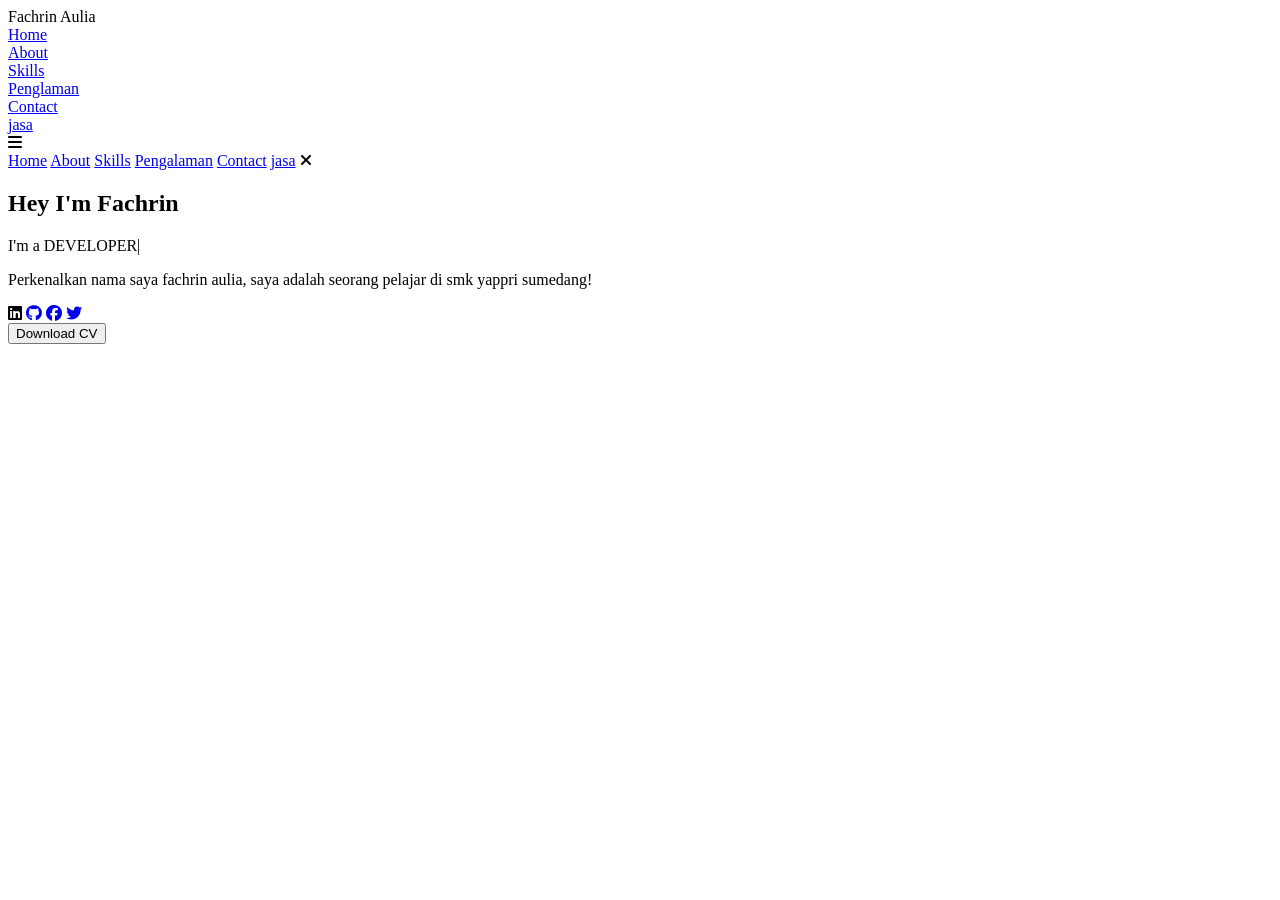
==== index.html @ 7fe9cb36 "Update index.html" ====
<!-- Subscrbe YouTube Tamzidan Mahdiyin  -->
<!DOCTYPE html>
<html lang="en">

<head>

    <!-- Pengaturan karakter encoding untuk mendukung semua karakter Unicode -->
    <meta charset="UTF-8">

    <!-- Pengaturan viewport untuk responsivitas pada perangkat mobile -->
    <meta name="viewport" content="width=device-width, initial-scale=1.0">

    <!-- 
      Import Font Awesome untuk ikon sosial media dan navigasi
      Versi 6.5.1 dipilih untuk fitur dan ikon terbaru 
    -->
    <link rel="stylesheet" href="https://cdnjs.cloudflare.com/ajax/libs/font-awesome/6.5.1/css/all.min.css">

    <!-- 
      Import AOS (Animate On Scroll) library
      Digunakan untuk membuat animasi scroll yang menarik 
    -->
    <link rel="stylesheet" href="https://unpkg.com/aos@next/dist/aos.css" />

    <!-- Import file CSS custom untuk styling tambahan -->
    <link rel="stylesheet" href=".css/style.css">
    <title>Portfolio Website</title>
</head>

<body>

    <!-- 
      Navigation Section
      - Menggunakan sistem grid untuk layout
      - Includes logo dan menu navigasi
      - Responsive dengan hamburger menu untuk mobile 
    -->
    <nav>
        <div class="nav-container">

            <!-- 
              Logo dengan animasi zoom-in
              data-aos-duration: 1500ms untuk animasi yang smooth 
            -->
            <div class="logo" data-aos="zoom-in" data-aos-duration="1500">
                Fachrin <span>Aulia</span>
            </div>

            <!-- 
              Navigation Links
              - Menggunakan fade-up animation dengan delays bertingkat
              - Active class untuk halaman yang sedang aktif 
            -->
            <div class="links">
                <div class="link active" data-aos="fade-up" data-aos-duration="1500" data-aos-delay="100"><a
                        href="index.html">Home</a></div>
                <div class="link" data-aos="fade-up" data-aos-duration="1500" data-aos-delay="200"><a
                        href="about.html">About</a></div>
                <div class="link" data-aos="fade-up" data-aos-duration="1500" data-aos-delay="300"><a
                        href="skill.html">Skills</a></div>
                <div class="link" data-aos="fade-up" data-aos-duration="1500" data-aos-delay="400"><a
                        href="service.html">Penglaman</a></div>
                <div class="link" data-aos="fade-up" data-aos-duration="1500" data-aos-delay="500"><a
                        href="contact.html">Contact</a></div>
                <div class="link" data-aos="fade-up" data-aos-duration="1500" data-aos-delay="500"><a
                        href="personal.html">jasa</a></div>
                
            </div>
        </div>

        <!-- 
          Hamburger Menu Icon
          - Muncul pada tampilan mobile
          - Menggunakan Font Awesome icon
          - onClick handler untuk membuka menu 
        -->
        <i class="fa-solid fa-bars hamburg" onclick="hamburg()"></i>

        <!-- 
          Dropdown Menu untuk Mobile
          - Berisi link navigasi yang sama
          - Muncul ketika hamburger menu diklik
          - Includes tombol close (x) 
        -->
        <div class="dropdown">
            <div class="links">
                <a href="index.html">Home</a>
                <a href="about.html">About</a>
                <a href="skill.html">Skills</a>
                <a href="service.html">Pengalaman</a>
                <a href="contact.html">Contact</a> 
                <a href="personal.html">jasa</a> 
                <i class="fa-solid fa-xmark cancel" onclick="cancel()"></i>
            </div>
        </div>
    </nav>

    <!-- 
      Main Content Section
      - Menggunakan grid untuk layout dua kolom
      - Includes teks intro dan gambar profil 
    -->
    <section>
        <div class="main-container">
            <!-- 
              Content Container
              - Berisi heading, typewriter effect, dan social links
              - Setiap elemen memiliki animasi AOS yang berbeda 
            -->
            <div class="content">
                <!-- Heading dengan fade-left animation -->
                <h1 data-aos="fade-left" data-aos-duration="1500" data-aos-delay="700">Hey I'm <span>Fachrin</span>
                </h1>

                <!-- 
                  Typewriter Effect
                  - Menggunakan JavaScript untuk animasi ketik
                  - Fade-right animation untuk container 
                -->
                <div data-aos="fade-right" data-aos-duration="1500" data-aos-delay="900" class="typewriter">I'm a <span
                        class="typewriter-text"></span><label for="">|</label></div>

                <!-- Paragraf deskripsi dengan flip-down animation -->
                <p data-aos="flip-down" data-aos-duration="1500" data-aos-delay="1100">Perkenalkan nama saya fachrin aulia, saya adalah seorang pelajar di smk yappri sumedang!</p>

                <!-- 
                  Social Media Links
                  - Menggunakan Font Awesome icons
                  - Fade-up animation dengan delays bertingkat 
                -->
                <div class="social-links">
                    <a data-aos="fade-up" data-aos-duration="1500" data-aos-delay="1300"><i
                            class="fa-brands fa-linkedin"></i></a>
                    <a href="#" data-aos="fade-up" data-aos-duration="1500" data-aos-delay="1400"><i
                            class="fa-brands fa-github"></i></a>
                    <a href="#" data-aos="fade-up" data-aos-duration="1500" data-aos-delay="1500"><i
                            class="fa-brands fa-facebook"></i></a>
                    <a href="#" data-aos="fade-up" data-aos-duration="1500" data-aos-delay="1600"><i
                            class="fa-brands fa-twitter"></i></a>
                </div>

                <!-- 
                  Download CV Button
                  - Zoom-out animation dengan delay terpanjang
                  - Styling didefinisikan di CSS 
                -->
                <div class="btn" data-aos="zoom-out" data-aos-duration="1500" data-aos-delay="1800">
                    <button>Download CV</button>
                </div>
            </div>

            <!-- 
              Image Container
              - Menggunakan zoom-in animation
              - Durasi lebih panjang (3000ms) untuk efek dramatic 
            -->
            <div class="image" data-aos="zoom-in" data-aos-duration="3000">
                <img src="foto.jpeg" alt="">
            </div>
        </div>
    </section>

    <!-- 
      Script Imports
      - AOS library untuk animasi
      - Custom JavaScript untuk fungsionalitas tambahan 
    -->
    <script src="https://unpkg.com/aos@next/dist/aos.js"></script>
    <script>
        // Inisialisasi AOS dengan offset 0 untuk trigger tepat waktu
        AOS.init({ offset: 0, });
    </script>
    <script src="/js/script.js"></script>
</body>

</html>
<!-- Subscrbe YouTube Tamzidan Mahdiyin  -->
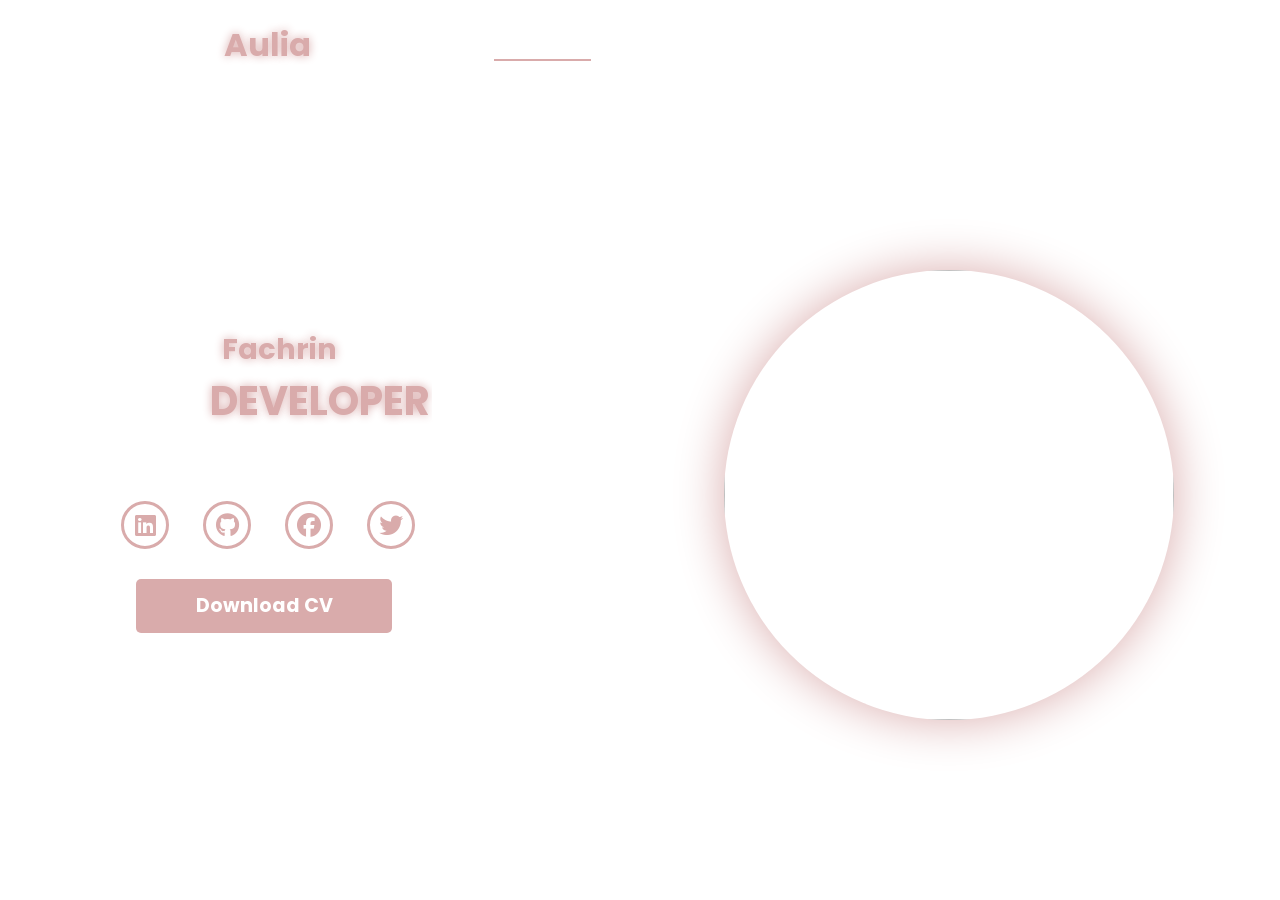
==== commit 6ed0d60d: "Update index.html" ====
--- a/index.html
+++ b/index.html
@@ -23,7 +23,7 @@
     <link rel="stylesheet" href="https://unpkg.com/aos@next/dist/aos.css" />
 
     <!-- Import file CSS custom untuk styling tambahan -->
-    <link rel="stylesheet" href=".css/style.css">
+    <link rel="stylesheet" href="css/style.css">
     <title>Portfolio Website</title>
 </head>
 
@@ -59,12 +59,11 @@
                 <div class="link" data-aos="fade-up" data-aos-duration="1500" data-aos-delay="300"><a
                         href="skill.html">Skills</a></div>
                 <div class="link" data-aos="fade-up" data-aos-duration="1500" data-aos-delay="400"><a
-                        href="service.html">Penglaman</a></div>
+                        href="service.html">Pengalaman</a></div>
                 <div class="link" data-aos="fade-up" data-aos-duration="1500" data-aos-delay="500"><a
                         href="contact.html">Contact</a></div>
-                <div class="link" data-aos="fade-up" data-aos-duration="1500" data-aos-delay="500"><a
-                        href="personal.html">jasa</a></div>
-                
+                 <div class="link" data-aos="fade-up" data-aos-duration="1500" data-aos-delay="500"><a
+                        href="contact.html">Personal</a></div>
             </div>
         </div>
 
@@ -88,8 +87,8 @@
                 <a href="about.html">About</a>
                 <a href="skill.html">Skills</a>
                 <a href="service.html">Pengalaman</a>
-                <a href="contact.html">Contact</a> 
-                <a href="personal.html">jasa</a> 
+                <a href="contact.html">Contact</a>
+                <a href="pengalaman.html">Pengalaman</a>
                 <i class="fa-solid fa-xmark cancel" onclick="cancel()"></i>
             </div>
         </div>
@@ -155,7 +154,7 @@
               - Durasi lebih panjang (3000ms) untuk efek dramatic 
             -->
             <div class="image" data-aos="zoom-in" data-aos-duration="3000">
-                <img src="foto.jpeg" alt="">
+                <img src="img/foto.JPEG" alt="">
             </div>
         </div>
     </section>
@@ -170,7 +169,7 @@
         // Inisialisasi AOS dengan offset 0 untuk trigger tepat waktu
         AOS.init({ offset: 0, });
     </script>
-    <script src="/js/script.js"></script>
+    <script src="./js/script.js"></script>
 </body>
 
 </html>
--- a/css/style.css
+++ b/css/style.css
@@ -0,0 +1,278 @@
+/* Subscrbe YouTube Tamzidan Mahdiyin */
+
+@import url("https://fonts.googleapis.com/css2?family=Poppins:wght@100;200;300;400;500;600&display=swap");
+
+* {
+  padding: 0;
+  margin: 0;
+  font-family: "Poppins", sans-serif;
+  box-sizing: border-box;
+}
+body {
+  width: 100%;
+  height: 100vh;
+  background-image: url("tulip.jfif");
+  overflow: hidden;
+}
+nav {
+  width: 100%;
+  height: 10vh;
+  position: sticky;
+}
+
+.nav-container {
+  width: 100%;
+  height: 100%;
+  display: flex;
+  justify-content: space-around;
+  align-items: center;
+}
+
+/* Subscrbe YouTube Tamzidan Mahdiyin */
+
+.logo {
+  color: white;
+  font-size: 2rem;
+  font-weight: bold;
+}
+
+.logo span {
+  color: rgb(217, 171, 171);
+  text-shadow: 0 0 10px rgb(217, 171, 171);
+}
+
+.hamburg,
+.cancel {
+  cursor: pointer;
+  position: absolute;
+  right: 15px;
+  top: 10px;
+  color: white;
+  display: none;
+  font-size: clamp(2.5rem, 0.5rem + 5vw, 3rem);
+}
+
+.nav-container .links {
+  display: flex;
+}
+
+.nav-container .links a {
+  font-size: 1.2rem;
+  color: white;
+  margin: 0 20px;
+  text-decoration: none;
+  font-weight: 550;
+  transition: 0.3s linear;
+}
+
+.nav-container .links a:hover {
+   color: rgb(217, 171, 171);
+  border-bottom: 2px solid rgb(217, 171, 171);
+}
+
+.nav-container .links .active {
+  color: rgb(217, 171, 171);
+  border-bottom: 2px solid rgb(217, 171, 171);
+}
+
+.dropdown {
+  z-index: 100;
+  position: absolute;
+  top: 0;
+  transform: translateY(-500px);
+  width: 100%;
+  height: auto;
+  backdrop-filter: blur(4px) brightness(40%);
+  box-shadow: 0 0 20px black;
+  transition: 0.2s linear;
+}
+
+.dropdown .links a {
+  display: flex;
+  color: white;
+  text-decoration: none;
+  padding: 15px 0;
+  justify-content: center;
+  align-items: center;
+  transition: 0.2s linear;
+}
+
+.dropdown .links a:hover {
+  background-color: rgb(217, 171, 171);
+}
+
+section {
+  width: 100%;
+  height: 90vh;
+}
+
+.main-container {
+  width: 100%;
+  height: 100%;
+  display: flex;
+  justify-content: space-evenly;
+  align-items: center;
+}
+
+.main-container .content {
+  color: white;
+  width: 40%;
+  min-height: 100px;
+}
+
+/* Subscrbe YouTube Tamzidan Mahdiyin */
+
+.content h1 {
+  font-size: clamp(1rem, 1rem + 5vw, 1.8rem);
+}
+
+.content h1 span {
+  font-weight: 700;
+  text-shadow: 0 0 10px rgb(217, 171, 171);
+   color: rgb(217, 171, 171);
+}
+
+.content .typewriter {
+  font-size: clamp(1rem, 1rem + 5vw, 2.5rem);
+  font-weight: 700;
+}
+
+.typewriter span {
+   color: rgb(217, 171, 171);
+  text-shadow: 0 0 10px rgb(217, 171, 171);
+}
+
+.content p {
+  font-size: clamp(0, 4rem, 0.2rem + 9vw, 1rem);
+  margin: 10px 0;
+}
+
+.social-links i {
+  display: inline-flex;
+  justify-content: center;
+  align-items: center;
+  width: 3rem;
+  height: 3rem;
+  background-color: transparent;
+  border: 0.2rem solid rgb(217, 171, 171);
+  border-radius: 50%;
+   color: rgb(217, 171, 171);
+  margin: 0 15px;
+  font-size: 1.5rem;
+  transition: 0.2s linear;
+}
+
+.social-links i:hover {
+  scale: 1.3;
+  filter: drop-shadow(0 0 10px rgb(217, 171, 171));
+  color: black;
+  background-color: rgb(217, 171, 171);
+  -webkit-filter: drop-shadow(0 0 10px rgb(58, 211, 3));
+}
+
+.content button {
+  width: 50%;
+  height: 6vh;
+  margin: 30px;
+  background-color: rgb(217, 171, 171);
+  color: white;
+  border: none;
+  outline: none;
+  font-size: 120%;
+  font-weight: 700;
+  border-radius: 5px;
+  transition: 0.2s linear;
+}
+
+.content button:hover {
+  scale: 1.1;
+  color: rgb(217, 171, 171);
+  border: 2px solid rgb(217, 171, 171);
+  background-color: transparent;
+  font-weight: 700;
+  box-shadow: 0 0 40px 5px rgb(217, 171, 171);
+}
+
+.main-container .image {
+  width: 50vh;
+  height: 50vh;
+  border-radius: 100%;
+  overflow: hidden;
+  box-shadow: 0 0 50px rgb(217, 171, 171);
+}
+
+.main-container .image img {
+  width: 100%;
+  height: 100%;
+}
+
+.main-container .image:hover {
+  animation: animate 1.5s ease-in-out infinite;
+  -webkit-animation: animate 1.5s ease-in-out infinite;
+}
+
+@keyframes animate {
+  0% {
+    scale: 1;
+  }
+  50% {
+    scale: 1.05;
+  }
+  100% {
+    scale: 1;
+  }
+}
+
+@media (max-width: 884px) {
+  nav .logo {
+    position: absolute;
+    top: 16px;
+    left: 15px;
+    font-size: 1.5rem;
+  }
+
+  .main-container {
+    display: flex;
+    flex-direction: column-reverse;
+  }
+
+  .nav-container .links {
+    display: none;
+  }
+
+  .hamburg,
+  .cancel {
+    display: block;
+  }
+
+  .main-container .content {
+    width: 80%;
+  }
+  .social-links i {
+    width: 2.5rem;
+    height: 2.5rem;
+    font-size: 1.5rem;
+  }
+
+  .main-container .image {
+    z-index: -1;
+    width: 50%;
+    height: 80%;
+  }
+}
+
+@media (max-width: 440px) {
+  .main-container .image {
+    width: 60%;
+    height: 30%;
+  }
+
+  .main-container .content {
+    width: 80%;
+  }
+
+  .main-container button {
+    margin-top: 15px;
+  }
+}
+/* Subscrbe YouTube Tamzidan Mahdiyin */
